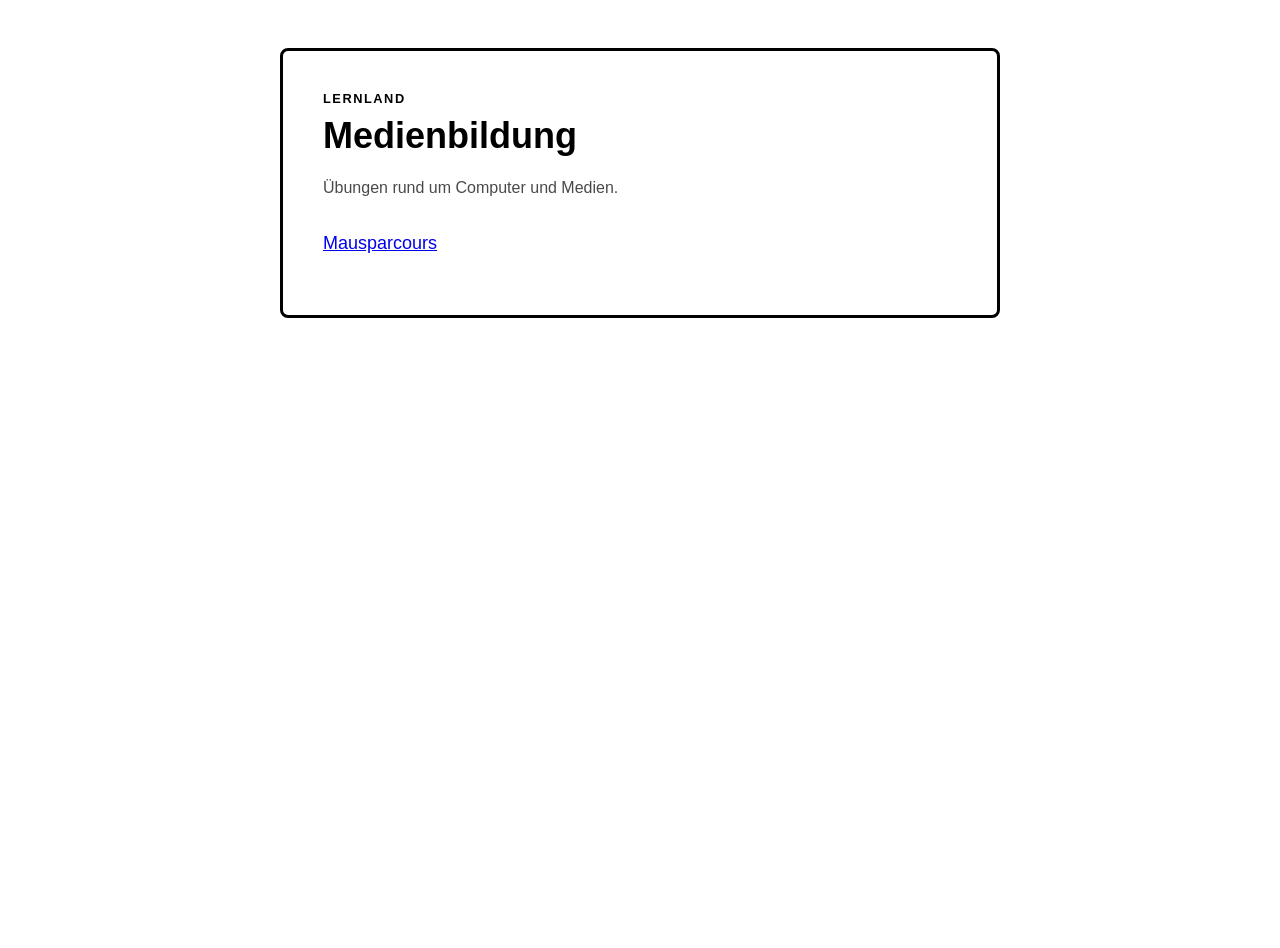
==== Medienbildung/index.html @ 9f5f1cf2 "Mausparcours im Lernland-Design ergänzt Neue Übung Medienbildung/Mausparcours auf lernland.css umges" ====
<!DOCTYPE html>
<html lang="de">
<head>
  <meta charset="UTF-8">
  <meta name="viewport" content="width=device-width, initial-scale=1.0">
  <title>Medienbildung | Lernland</title>
  <link rel="stylesheet" href="../lernland.css">
</head>
<body class="ll-page">
  <main class="ll-card">
    <p class="ll-eyebrow">Lernland</p>
    <h1>Medienbildung</h1>
    <p class="ll-intro">Übungen rund um Computer und Medien.</p>
    <p><a href="Mausparcours/index.html">Mausparcours</a></p>
  </main>
</body>
</html>
---- lernland.css ----
:root {
  --ll-ink: #000000;
  --ll-muted: #4a4a4a;
  --ll-paper: #ffffff;
  --ll-page-bg: #ffffff;
  --ll-line: #000000;
  --ll-line-soft: #d9d9d9;
  --ll-accent: #ee5522;
  --ll-success: #237a57;
  --ll-success-bg: #e5f4ec;
  --ll-error: #cf2e2e;
  --ll-error-bg: #fdeaea;
  --ll-standpunkt-bg: #f9d6d3;
  --ll-argument-bg: #cfe2f3;
  --ll-beispiel-bg: #d2f2e3;
  --ll-font-ui: -apple-system, BlinkMacSystemFont, "Segoe UI", Roboto, Oxygen-Sans, Ubuntu, Cantarell, "Helvetica Neue", sans-serif;
  --ll-border-width: 3px;
  --ll-radius: 8px;
  --ll-radius-sm: 5px;
}

*, *::before, *::after { box-sizing: border-box; }

body.ll-page {
  margin: 0;
  min-height: 100vh;
  color: var(--ll-ink);
  background: var(--ll-page-bg);
  font-family: var(--ll-font-ui);
  font-size: 1.125rem;
  line-height: 1.5;
}

.ll-card {
  width: min(720px, calc(100% - 32px));
  margin: 48px auto;
  padding: 40px;
  background: var(--ll-paper);
  border: var(--ll-border-width) solid var(--ll-line);
  border-radius: var(--ll-radius);
}

.ll-card--wide { width: min(960px, calc(100% - 32px)); }

.ll-eyebrow {
  margin: 0 0 8px;
  color: var(--ll-ink);
  font: 700 0.8rem/1.2 var(--ll-font-ui);
  letter-spacing: 0.12em;
  text-transform: uppercase;
}

.ll-card h1 {
  margin: 0;
  color: var(--ll-ink);
  font-family: var(--ll-font-ui);
  font-weight: 700;
  font-size: clamp(1.75rem, 4vw, 2.25rem);
  line-height: 1.2;
}

.ll-intro {
  margin: 18px 0 30px;
  color: var(--ll-muted);
  font-size: 1rem;
  line-height: 1.5;
}

.ll-progress {
  display: flex;
  justify-content: space-between;
  gap: 16px;
  margin-bottom: 12px;
  color: var(--ll-muted);
  font: 700 0.85rem var(--ll-font-ui);
}

.ll-progress-bar {
  height: 8px;
  overflow: hidden;
  background: var(--ll-line-soft);
  border-radius: 10px;
}

.ll-progress-bar > span {
  display: block;
  width: 0;
  height: 100%;
  background: var(--ll-accent);
  transition: width 250ms ease;
}

.ll-grid {
  display: grid;
  grid-template-columns: repeat(var(--ll-grid-cols, 2), 1fr);
  gap: 12px;
  margin: 28px 0;
}

.ll-tile {
  min-height: 62px;
  padding: 14px 18px;
  color: var(--ll-ink);
  background: var(--ll-paper);
  border: var(--ll-border-width) solid var(--ll-line);
  border-radius: var(--ll-radius-sm);
  cursor: pointer;
  font: 700 1.05rem var(--ll-font-ui);
  transition: transform 0.2s ease, box-shadow 0.2s ease, background 0.2s ease, border-color 0.2s ease;
}

.ll-tile:hover { transform: scale(1.03); box-shadow: 0 4px 12px rgba(0, 0, 0, 0.15); }
.ll-tile.is-selected { background: #d4d4d4; border-width: calc(var(--ll-border-width) + 1px); }
.ll-tile.is-correct { color: var(--ll-success); background: var(--ll-success-bg); border-color: var(--ll-success); }
.ll-tile.is-incorrect { color: var(--ll-error); background: var(--ll-error-bg); border-color: var(--ll-error); }
.ll-tile:disabled { cursor: default; }
.ll-tile:disabled:hover { transform: none; box-shadow: none; }

.ll-actions {
  display: flex;
  flex-wrap: wrap;
  align-items: center;
  gap: 12px;
}

.ll-btn {
  padding: 13px 22px;
  color: var(--ll-paper);
  background: var(--ll-ink);
  border: var(--ll-border-width) solid var(--ll-ink);
  border-radius: var(--ll-radius-sm);
  cursor: pointer;
  font: 700 1rem var(--ll-font-ui);
}

.ll-btn:hover { background: #262626; }
.ll-btn:disabled { background: #a0a0a0; border-color: #a0a0a0; cursor: not-allowed; }

.ll-btn--ghost {
  background: var(--ll-paper);
  color: var(--ll-ink);
}

.ll-btn--ghost:hover { background: #f6f6f6; }

.ll-input {
  padding: 12px 14px;
  border: var(--ll-border-width) solid var(--ll-line);
  border-radius: var(--ll-radius-sm);
  font: inherit;
  color: var(--ll-ink);
}

.ll-input:focus { outline: none; background: #f6f6f6; }

.ll-feedback {
  min-height: 1.5em;
  margin: 0;
  font: 700 1rem var(--ll-font-ui);
}

.ll-feedback.is-success { color: var(--ll-success); }
.ll-feedback.is-error { color: var(--ll-error); }

.ll-box {
  padding: 16px 18px;
  border: var(--ll-border-width) solid var(--ll-ink);
  border-radius: 14px;
  text-align: center;
}

.ll-box--standpunkt { background: var(--ll-standpunkt-bg); }
.ll-box--argument { background: var(--ll-argument-bg); }
.ll-box--beispiel { background: var(--ll-beispiel-bg); }

.ll-box-icon {
  width: 36px;
  height: 36px;
  margin: 0 auto 6px;
  color: var(--ll-ink);
}

.ll-box-icon svg { display: block; width: 100%; height: 100%; }

.ll-box-title {
  margin: 0 0 4px;
  font-weight: 700;
  font-size: 1rem;
}

.ll-box-text {
  margin: 0;
  font-size: 0.9rem;
  line-height: 1.4;
}

.ll-arrow {
  text-align: center;
  font-size: 1.5rem;
  font-weight: 700;
  line-height: 1;
  margin: 2px 0;
}

.ll-arg-card {
  position: relative;
  display: flex;
  flex-direction: column;
  gap: 2px;
  width: 100%;
  padding: 6px;
  border: var(--ll-border-width) solid transparent;
  border-radius: 18px;
  background: none;
  cursor: pointer;
  font: inherit;
  color: inherit;
  text-align: inherit;
  transition: transform 0.2s ease, border-color 0.2s ease, box-shadow 0.2s ease;
}

.ll-arg-card:hover { transform: scale(1.02); box-shadow: 0 4px 12px rgba(0, 0, 0, 0.15); }
.ll-arg-card.is-selected { border-color: var(--ll-ink); }
.ll-arg-card.is-correct { border-color: var(--ll-success); }
.ll-arg-card.is-incorrect { border-color: var(--ll-error); }
.ll-arg-card.is-missed { border-style: dashed; border-color: var(--ll-muted); }
.ll-arg-card:disabled { cursor: default; }
.ll-arg-card:disabled:hover { transform: none; box-shadow: none; }

.ll-arg-card-badge {
  position: absolute;
  top: -10px;
  right: -10px;
  width: 28px;
  height: 28px;
  border-radius: 50%;
  border: 2px solid var(--ll-paper);
  background: var(--ll-ink);
  color: var(--ll-paper);
  display: flex;
  align-items: center;
  justify-content: center;
  font-weight: 700;
}

.ll-arg-card:not(.is-selected) .ll-arg-card-badge { display: none; }
.ll-arg-card.is-correct .ll-arg-card-badge { background: var(--ll-success); }
.ll-arg-card.is-incorrect .ll-arg-card-badge { background: var(--ll-error); }

.ll-visually-hidden {
  position: absolute;
  width: 1px;
  height: 1px;
  padding: 0;
  margin: -1px;
  overflow: hidden;
  clip: rect(0, 0, 0, 0);
  white-space: nowrap;
  border: 0;
}

@media (max-width: 520px) {
  .ll-card { margin: 20px auto; padding: 26px 20px; }
  .ll-grid { grid-template-columns: 1fr; }
}
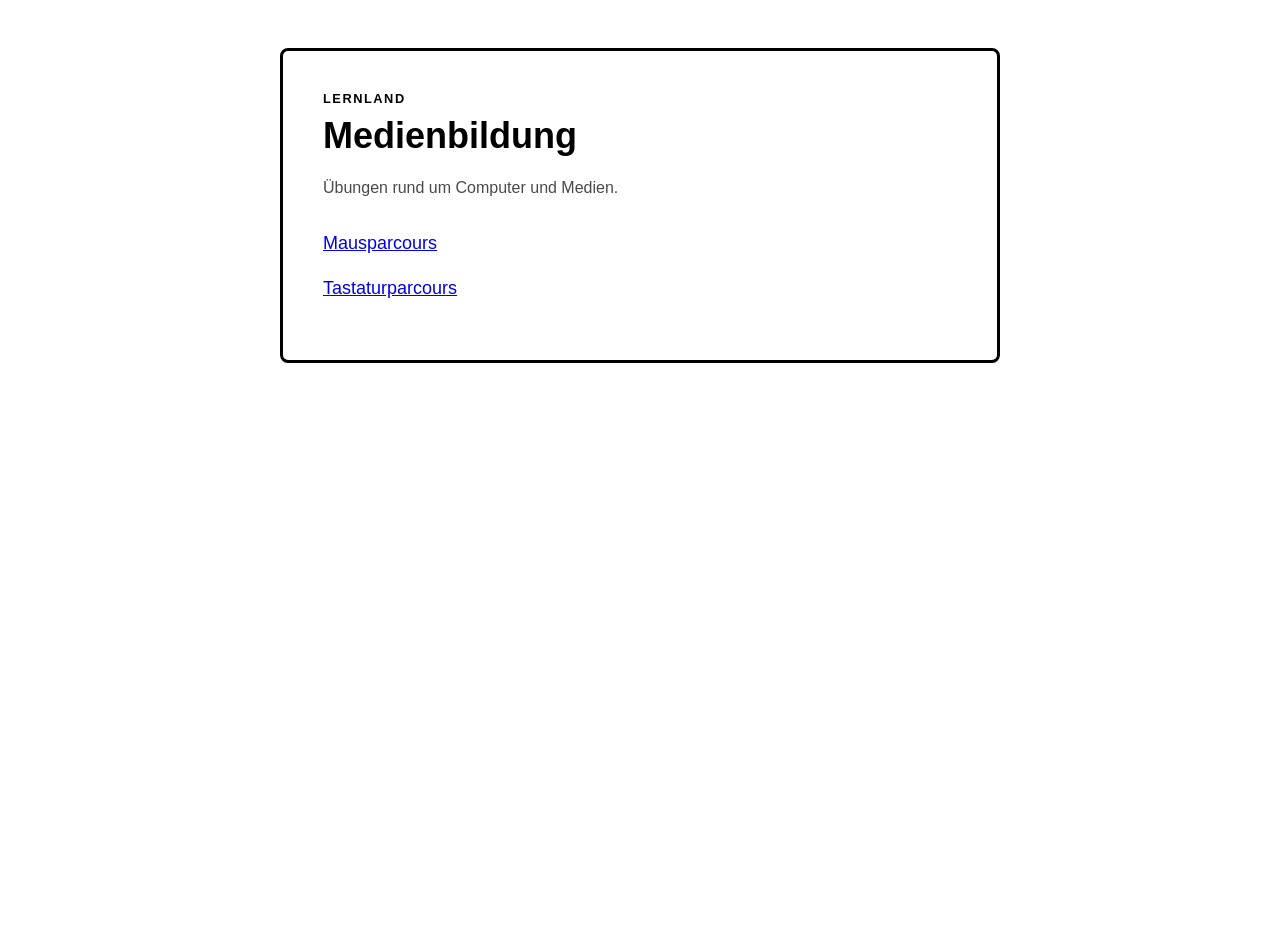
==== commit 705d9819: "Tastaturparcours im Lernland-Design ergänzt Neue Übung Medienbildung/Tastaturparcours als Gegenstück" ====
--- a/Medienbildung/index.html
+++ b/Medienbildung/index.html
@@ -12,6 +12,7 @@
     <h1>Medienbildung</h1>
     <p class="ll-intro">Übungen rund um Computer und Medien.</p>
     <p><a href="Mausparcours/index.html">Mausparcours</a></p>
+    <p><a href="Tastaturparcours/index.html">Tastaturparcours</a></p>
   </main>
 </body>
 </html>
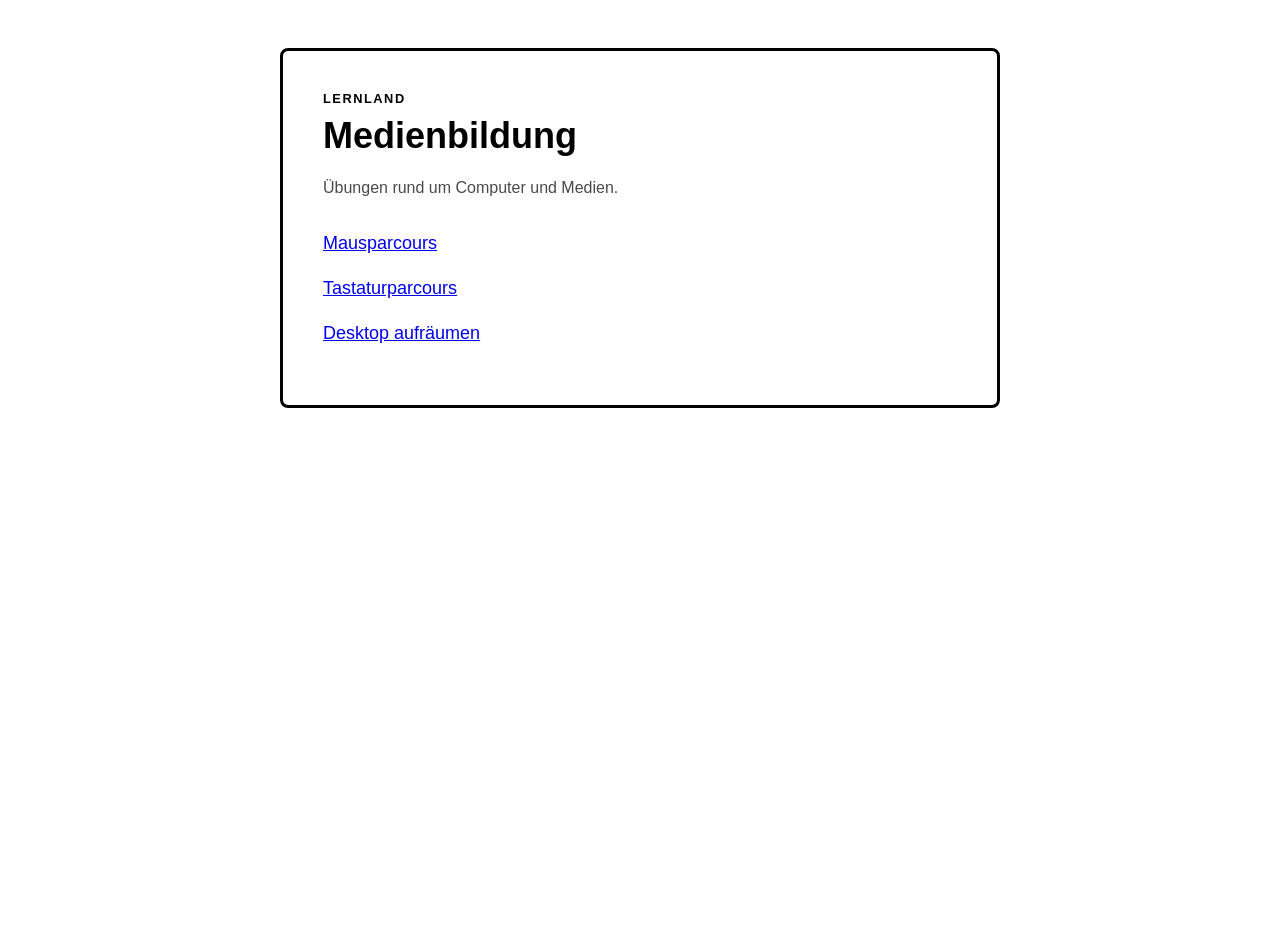
==== commit 73bb57da: "Desktop aufräumen im Lernland-Design ergänzt Neue Übung Medienbildung/Desktop-aufraeumen: nachgestel" ====
--- a/Medienbildung/index.html
+++ b/Medienbildung/index.html
@@ -13,6 +13,7 @@
     <p class="ll-intro">Übungen rund um Computer und Medien.</p>
     <p><a href="Mausparcours/index.html">Mausparcours</a></p>
     <p><a href="Tastaturparcours/index.html">Tastaturparcours</a></p>
+    <p><a href="Desktop-aufraeumen/index.html">Desktop aufräumen</a></p>
   </main>
 </body>
 </html>
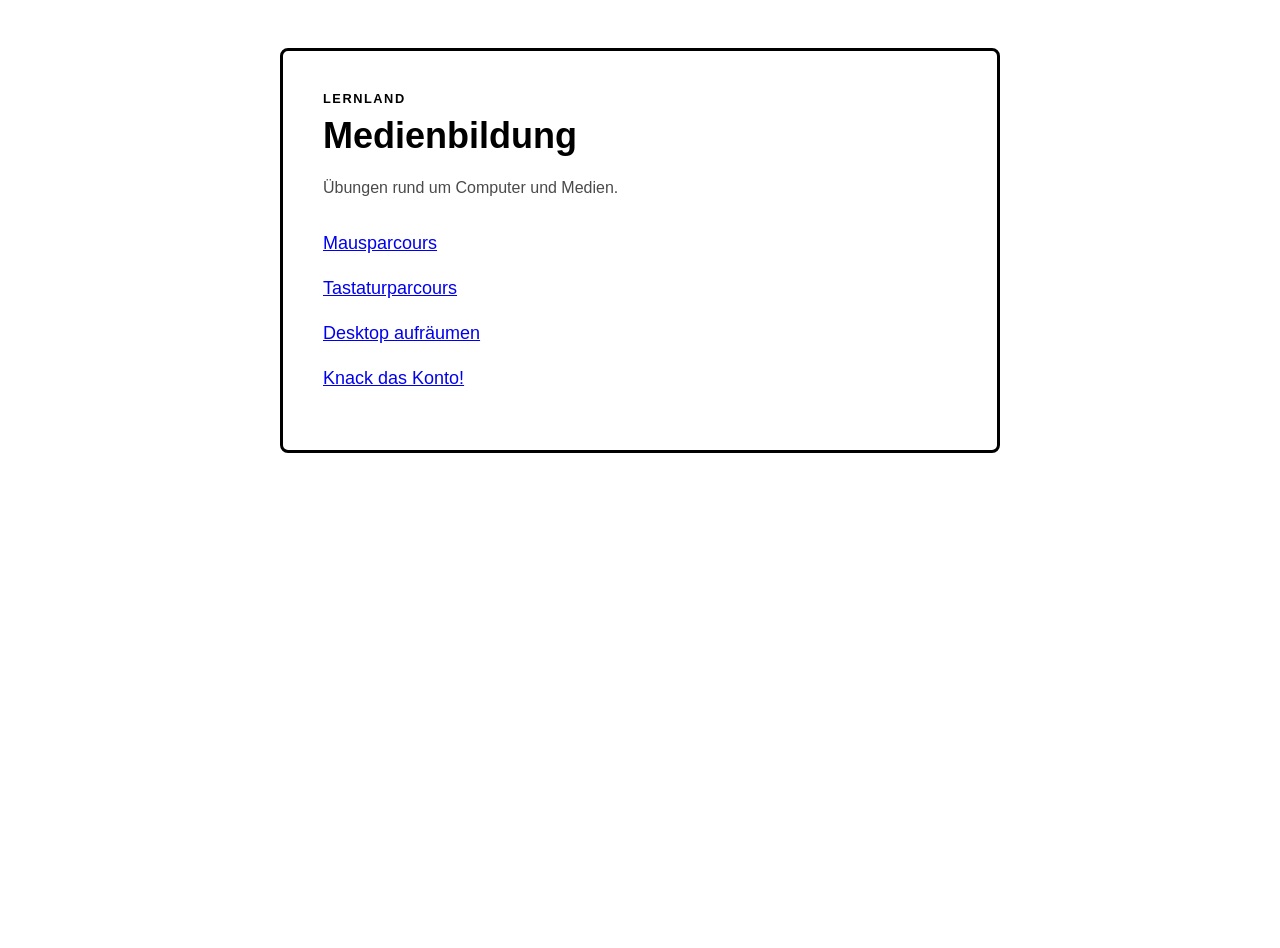
==== commit 68e1391b: "Knack das Konto! (Olli) in Medienbildung ergänzt Neue Lernseite Medienbildung/Knack-das-Konto: Die K" ====
--- a/Medienbildung/index.html
+++ b/Medienbildung/index.html
@@ -14,6 +14,7 @@
     <p><a href="Mausparcours/index.html">Mausparcours</a></p>
     <p><a href="Tastaturparcours/index.html">Tastaturparcours</a></p>
     <p><a href="Desktop-aufraeumen/index.html">Desktop aufräumen</a></p>
+    <p><a href="Knack-das-Konto/knack-das-konto.html">Knack das Konto!</a></p>
   </main>
 </body>
 </html>
